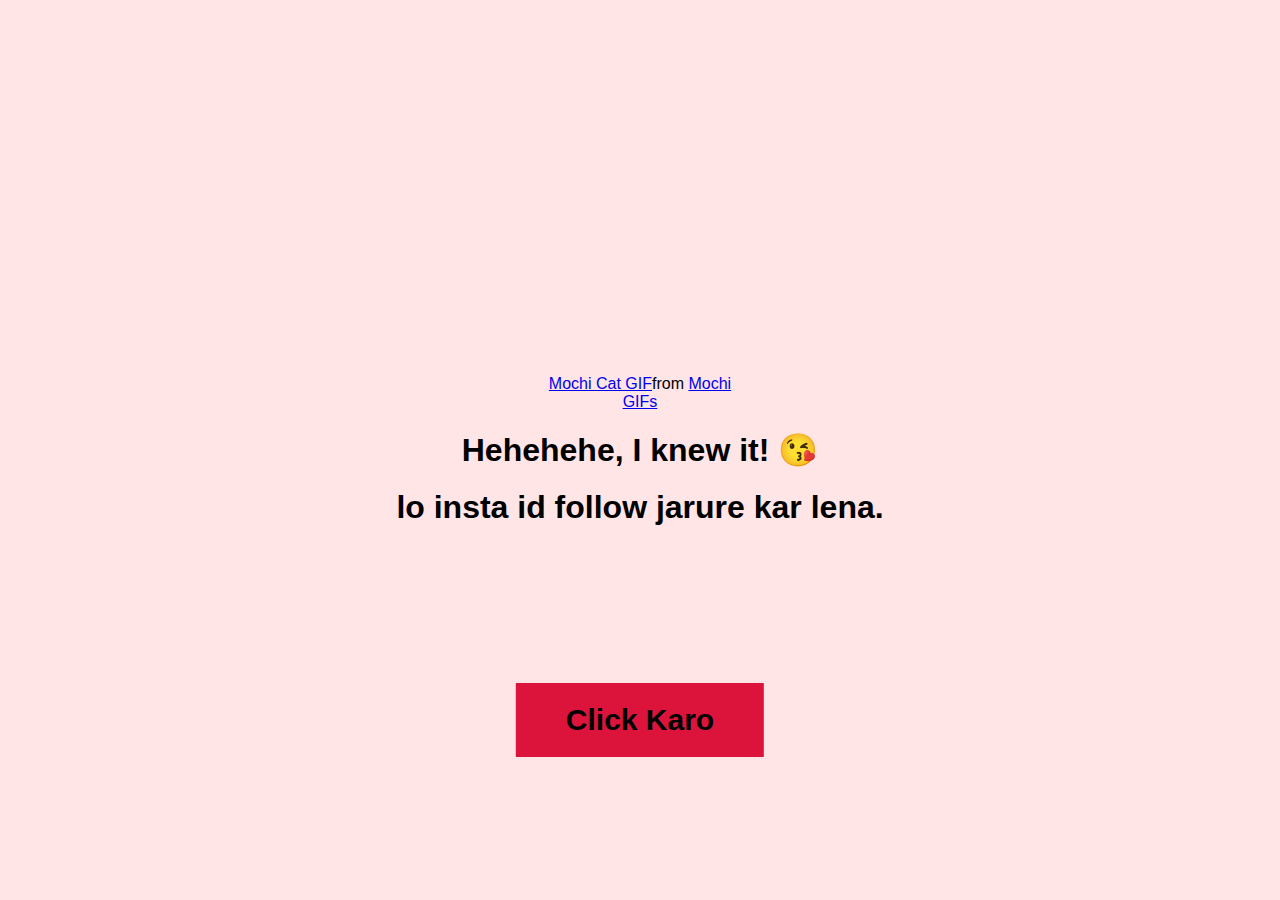
==== yes.html @ c7d0b66e "Add files via upload" ====
<!DOCTYPE html>
<html lang="en">
  <head>
    <meta charset="UTF-8" />
    <meta name="viewport" content="width=device-width, initial-scale=1.0" />
    <title>Ask Her Out</title>
  
    <link rel="stylesheet" href="./style.css" />
   
  </head>
  <body>
    <div class="container">
      <div
        class="tenor-gif-embed"
        data-postid="253027946666209433"
        data-share-method="host"
        data-aspect-ratio="1.37853"
        data-width="100%"
      >
        <a
          href="https://tenor.com/view/mochi-cat-mochi-and-goma-goma-and-peach-mochi-mochi-peach-cat-gif-gif-253027946666209433"
          >Mochi Cat GIF</a
        >from <a href="https://tenor.com/search/mochi-gifs">Mochi GIFs</a>
      </div>
      <script
        type="text/javascript"
        async
        src="https://tenor.com/embed.js"

      
      ></script>
      <h1>Hehehehe, I knew it! 😘</h1>
      <h1>lo insta id follow jarure kar lena. </h1>
    
       
    </div>
    <a href="https://www.instagram.com/gamerprashant09/">
      <button style="background-color: crimson;
        border: none;
        position: absolute;
        transform: translate(-50%, -50%);
        top: 80%;
        left: 50%;
        padding: 20px 50px;
        font-size: 30px;
        font-weight: bold;"> Click Karo  </button>
    </a>
  </body>
</html>
---- style.css ----
* {
    margin: 0;
    padding: 0;
    box-sizing: border-box;
    font-family: sans-serif;
  }
  
  body {
    width: 100%;
    min-height: 100vh;
    display: flex;
    justify-content: center;
    align-items: center;
    background-color: #ffe5e5;
  }
  
  .container {
    display: flex;
    flex-direction: column;
    text-align: center;
    align-items: center;
    gap: 20px;
    max-width: 500px;
    margin: 20px;
  }
  
  .container .tenor-gif-embed {
    max-width: 200px;
  }
  
  .container .btn {
    display: flex;
    gap: 25px;
  }
  
  .btn a {
    text-decoration: none;
    color: #111;
    background: #fff;
    padding: 10px 25px;
    border-radius: 8px;
    box-shadow: 0.5rem 1rem 3rem hsl(0, 0%, 0%, 0.3);
  }
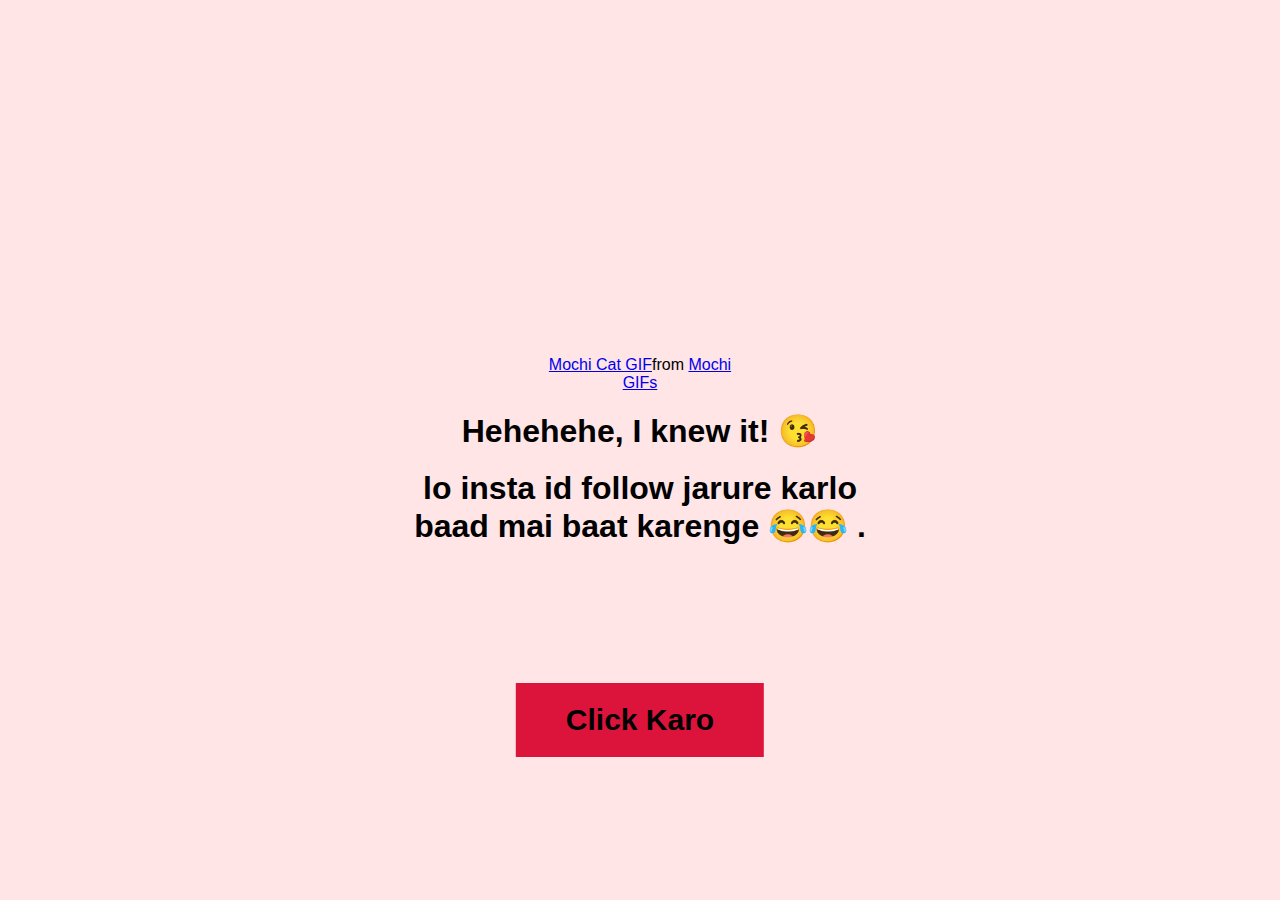
==== commit 05a19c1b: "yes.html" ====
--- a/yes.html
+++ b/yes.html
@@ -30,11 +30,11 @@
       
       ></script>
       <h1>Hehehehe, I knew it! 😘</h1>
-      <h1>lo insta id follow jarure kar lena. </h1>
+      <h1>lo insta id follow jarure karlo baad mai baat karenge 😂😂 . </h1>
     
        
-    </div>
-    <a href="https://www.instagram.com/gamerprashant09/">
+      </div>
+     <a href="https://www.instagram.com/gamerprashant09/">
       <button style="background-color: crimson;
         border: none;
         position: absolute;
@@ -44,6 +44,6 @@
         padding: 20px 50px;
         font-size: 30px;
         font-weight: bold;"> Click Karo  </button>
-    </a>
+      </a>
   </body>
-</html>+</html>
